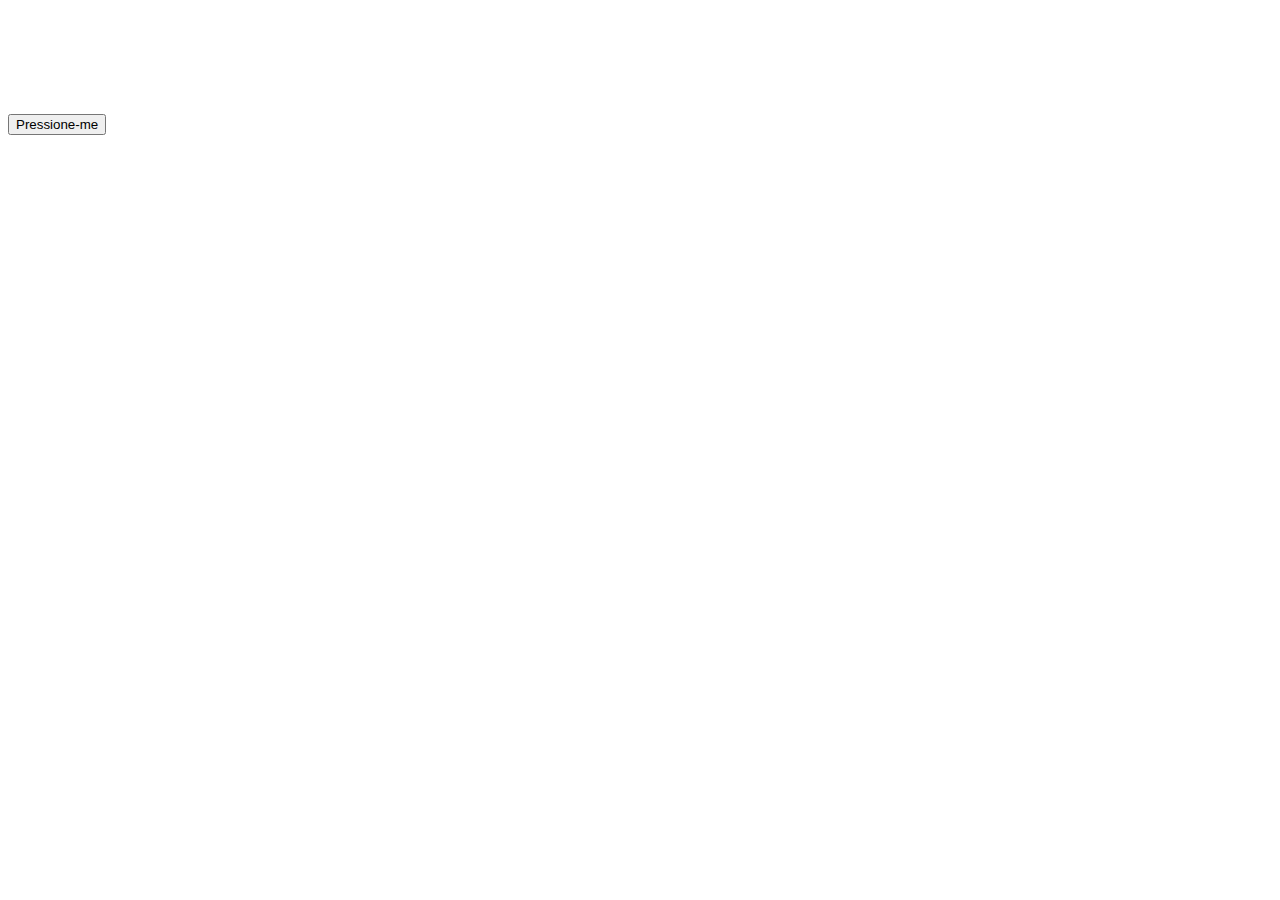
==== Aula1-comandos.html @ b9f0c63c "Jogo funcionando" ====
<!DOCTYPE html>
<html lang="en">
<head>
    <meta charset="UTF-8">
    <meta http-equiv="X-UA-Compatible" content="IE=edge">
    <meta name="viewport" content="width=device-width, initial-scale=1.0">
    <title>Document</title>
</head>
<body style="background-image:url(Imagens/Plano\ de\ fundo.jpg)">
    <h1 style="color:white">Aula 1 - Comandos</h1>
    <p style="color:white">Você será direcionado a digitar comandos git</p>

    <a style="background-color:white"></a>

    <button>Pressione-me</button>
    
   
    
    <script src="js/escrevendo-aula1.js">

    </script>
</body>
</html>
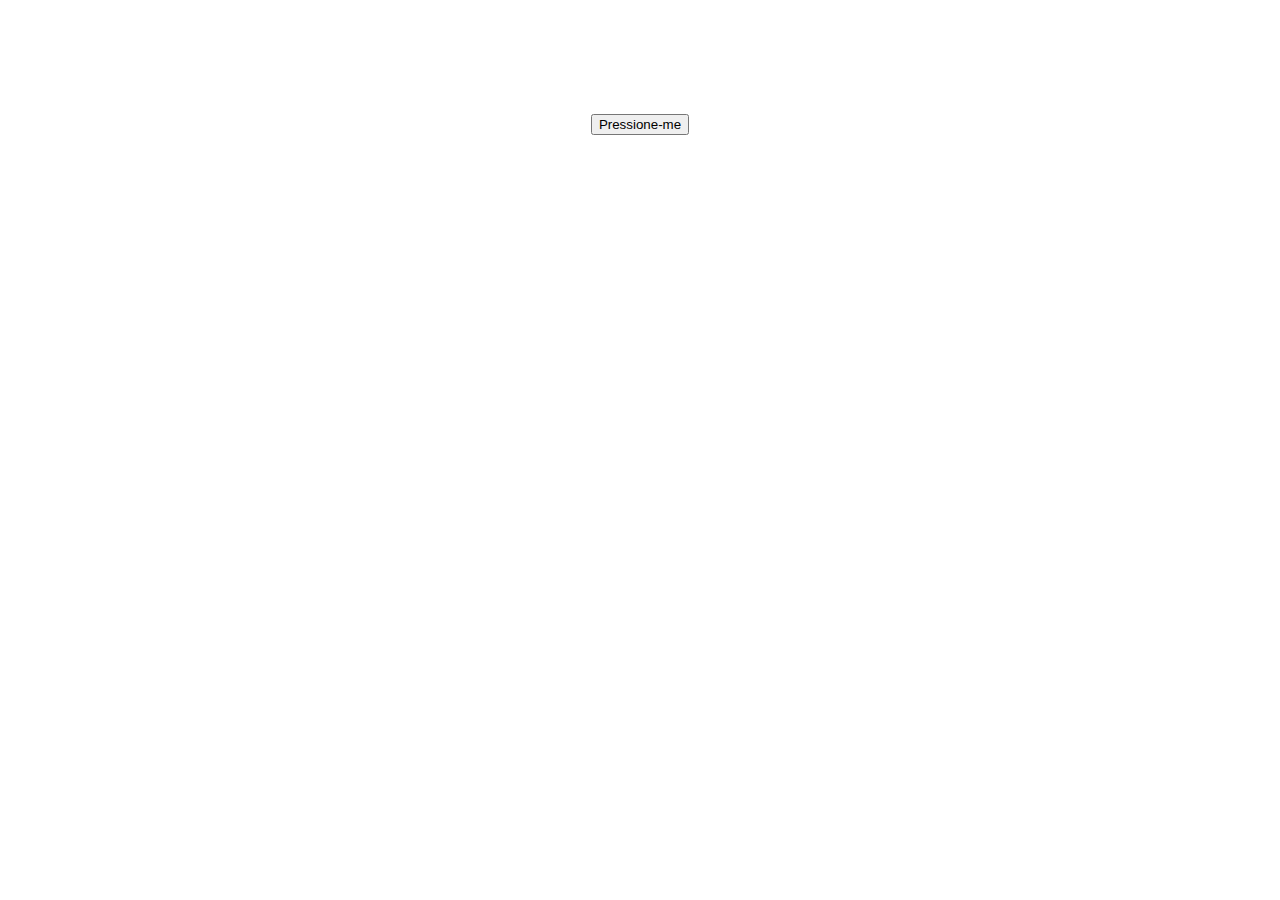
==== commit b73c8ea3: "Tentando colocar o nome do usuário no final" ====
--- a/Aula1-comandos.html
+++ b/Aula1-comandos.html
@@ -5,14 +5,18 @@
     <meta http-equiv="X-UA-Compatible" content="IE=edge">
     <meta name="viewport" content="width=device-width, initial-scale=1.0">
     <title>Document</title>
+    <link rel="stylesheet" type="text/css"  href="geral.css"/>
 </head>
 <body style="background-image:url(Imagens/Plano\ de\ fundo.jpg)">
-    <h1 style="color:white">Aula 1 - Comandos</h1>
+
+    <div id="principal">
+    <h1 style="color:white">Pergunta 1 </h1>
     <p style="color:white">Você será direcionado a digitar comandos git</p>
 
     <a style="background-color:white"></a>
 
     <button>Pressione-me</button>
+    </div>
     
    
     
--- a/geral.css
+++ b/geral.css
@@ -0,0 +1,10 @@
+#principal {
+    
+ text-align: center;
+ 
+ 
+ 
+
+}
+
+ 
